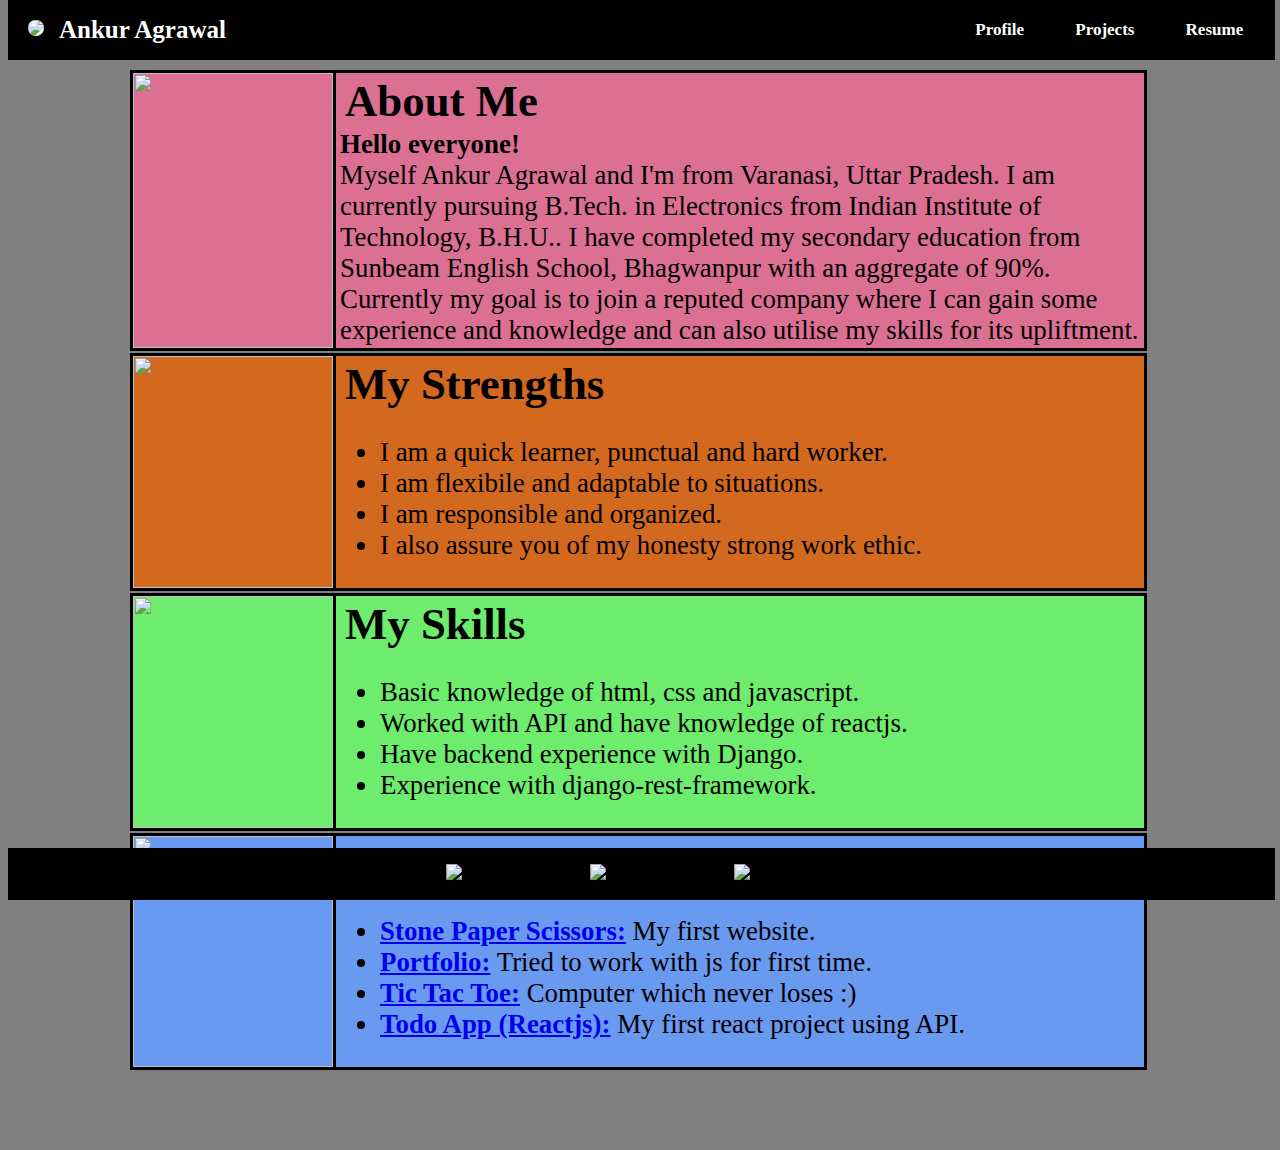
==== index.html @ 5d61c34e "Add files via upload" ====
<!DOCTYPE html>
<html lang="en">

<head>
    <meta charset="UTF-8">
    <meta http-equiv="X-UA-Compatible" content="IE=edge">
    <meta name="viewport" content="width=device-width, initial-scale=1.0">
    <link href="style.css" rel="stylesheet" type="text/css">
    <title>Ankur Agrawal</title>
</head>

<body>
    <div id="navbar">
        <a  target="_blank" href="src/Mypic.png"><img id="imagehead" src="src/Mypic.png"></a>
        <span>Ankur Agrawal</span>
        <ul id="fullview">
            <li><a href="#profile">Profile</a></li>
            <li><a href="#projects">Projects</a></li>
            <li><a target="_blank" href="resume.html">Resume</a></li>
        </ul>
        <div id="dropbox">
        <a href="#myDropdown" id="dropdown">&#8711; <i class="down"></i></a>
        </div>
        <div id="myDropdown">
            <a href="#profile">Profile</a>
            <a href="#projects">Projects</a>
            <a target="_blank"  href="resume.html">Resume</a>
        </div>
    </div>
    <div id="mainbody" >
        <div id="profile" class="content" style="background-color: palevioletred;">
            <img src="src/iitbhu.jpg">
            <div>
                <div class="title">About Me</div>
                <div class="para"><strong>Hello everyone!</strong><br>
                    Myself Ankur Agrawal and I'm from Varanasi, Uttar Pradesh. I am currently pursuing B.Tech. 
                    in Electronics from Indian Institute of Technology, B.H.U.. I have completed my secondary
                    education from Sunbeam English School, Bhagwanpur with an aggregate of 90%.
                    Currently my goal is to join a reputed company where I can gain some experience and knowledge 
                    and can also utilise my skills for its upliftment.
                </div>
            </div>
        </div>
        <div class="content" style="background-color: chocolate;">
            <img src="src/strength.png" >
            <div>
                <div class="title">My Strengths</div>
                <div class="para">
                    <ul>
                        <li>I am a quick learner, punctual and hard worker.</li>
                        <li>I am flexibile and adaptable to situations.</li>
                        <li>I am responsible and organized.</li>
                        <li>I also assure you of my honesty strong work ethic.</li>
                    </ul> 
                </div>
            </div>
        </div>
        <div class="content" style="background-color: rgb(109, 236, 109);">
            <img src="src/skills.jpeg">
            <div>
                <div class="title">My Skills</div>
                <div class="para">
                    <ul>
                        <li>Basic knowledge of html, css and javascript.</li>
                        <li>Worked with API and have knowledge of reactjs.</li>
                        <li>Have backend experience with Django.</li>
                        <li>Experience with django-rest-framework.</li>
                    </ul> 
                </div>
            </div>
        </div>
  

    <div id="projects" class="content" style="background-color: rgb(106, 153, 240);">
        <img src="src/projects.png">
            <div>
                <div class="title">My Projects</div>
                <div class="para">
                    <ul>
                        <li><a  target="_blank" href="http://htmlpreview.github.io/?https://github.com/Ankur-Agrawal-ece20/Game/blob/main/game.html"><strong>Stone Paper Scissors:</strong></a> My first website.</li>
                        <li><a  target="_blank" href="http://htmlpreview.github.io/?https://github.com/Ankur-Agrawal-ece20/My-Portfolio/blob/main/website.html"><strong>Portfolio:</strong></a> Tried to work with js for first time.</li>
                        <li><a  target="_blank" href="https://ankur-agrawal-ece20.github.io/Tic-Tac-Toe/index.html"><strong>Tic Tac Toe:</strong></a> Computer which never loses :)</li>
                        <li><a  target="_blank" href="https://react-project-jsa5975mw-ankur-agrawal-ece20.vercel.app/"><strong>Todo App (Reactjs):</strong></a> My first react project using API.</li>
                    </ul> 
                </div>
            </div>
    </div>






    </div>
    <div id="contactbar">
        <span class="ids" id="gmailid">www.ankuragrawal9455@gmail.com</span>
        <span class="ids" id="gitid">Ankur-Agrawal-ece20</span>
        <span class="ids" id="linkedinid">Ankur Agrawal</span>
        <ul id="fullview">
            <li class="imgs"><a href="#gmailid"><img src="src/gmail.png"></a></li>
            <li class="imgs"><a href="#gitid"><img src="src/github.png"></a></li>
            <li class="imgs"><a href="#linkedinid"><img src="src/linkedin.jpg"></a></li>
        </ul>
    </div>
</body>

</html>
---- style.css ----
:root {
    --navbar-height: 59px;
}

body {
    /* min-height: 600px; */
    background-color:gray;
}

#navbar {
    display: flex;
    flex-wrap: wrap;
    align-items: center;
    top: 0px;
    /* min-height: 50px; */
    height: 60px;
    width: 99%;
    /* overflow: hidden; */
    position: fixed;
    /* z-index: 1; */
    background-color:black;
}

#imagehead{
    background-color: white;
    height: 50px;
    border-radius: 50px;
    margin-left: 20px;
}
#navbar span {
    font-size: 25px;
    color: white;
    font-weight: 900;
    margin: 12px 0px 12px 15px;
}

#navbar ul {
    margin-left: auto;
    display: flex;
    align-items: center;
    list-style: none;
}

#navbar ul li {
    margin-right: 1vw;
    list-style: none;
    font-size: 16px;
    font-weight: 900;
}

#navbar ul li a {
    display: block;
    cursor: pointer;
    font-size: 17px;
    font-weight: 900;
    padding: 3px 1.5vw;
    border-radius: 1vw;
    border: none;
    color: white;
    background-color: transparent;
    text-align: center;
    text-decoration: none;
    transition-delay: 0s;
}

#navbar ul li a:hover {
    border: 2px solid white;
}
#dropbox{
    margin-left: auto;
    display: none;
    /* width: 500px; */
}
#dropdown {
    cursor: pointer;
    font-size: 16px;
    font-weight: 900;
    outline: none;
    color: white;
    background-color: transparent;
    text-align: center;
    padding: 3px 10px;
    border-radius: 1vw;
    margin-left: auto;
    margin-right: 20px;
    /* width: 100%; */
    transition-delay: 0s;
    border: 1px solid white;
}
#myDropdown {
    display: none;
    /* position: absolute; */
    width: 100%;
    /* opacity: 0; */
    transition: .5s ease;
    background-color: black;
    color: black;
    text-align: center;
    font-size: 2vw;
    z-index: 1;
    box-shadow: 0px 8px 16px 0px rgba(0, 0, 0, 0.2);
}
#myDropdown a {
    display: block;
    width:96%;
    /* margin-left: auto; */
    font-size: 17px;
    font-weight: 900;
    padding: 3px 1.5vw;
    border-radius: 1vw;
    border: none;
    color: white;
    background-color: transparent;
    text-align: center;
    text-decoration: none;
    transition-delay: 0s;
}
#myDropdown:target{
    opacity: 1;
    /* transition: visibility 1s ease-out; */
    display: block;
}
#myDropdown a:hover {
    border: 2px solid white;
}
#contactbar {
    display: block;
    align-items: center;
    bottom: 0px;
    max-height: fit-content;
    width: 99%;
    overflow: hidden;
    position: fixed;
    z-index: 1;
    background-color:black;
}
#contactbar ul {
    display: flex;
    align-items: center;
    list-style: none;
    justify-content: center;
}
#contactbar ul li {
    margin-right: 10vw;
    list-style: none;
    font-size: 16px;
    font-weight: 900;
    height: 20px;
}
/* #gmail{
    margin-left: auto;
}
#linkedin{
    margin-right: auto;
} */

#contactbar ul li img{
    height: 25px;
}

.ids {
    display: none;
    /* position: absolute; */
    /* opacity: 0; */
    width: 100%;
    background-color: transparent;
    color: white;
    text-align: center;
    font-size: 17px;
    font-weight: 800;
}

#gmailid:target{
    display: block;
}
#gitid:target{
    display: block;
}
#linkedinid:target{
    display: block;
}

#mainbody{
    margin-top: 70px;
    margin-bottom: 80px;
    max-width: 80vw;
    align-items: center;
    margin-left: auto;
    margin-right: auto;
}
.content{
    display: grid;
    border: 3px solid black;
    grid-template-columns: 200px auto;
    margin: 2px 5px 2px 2px;
}
.content img{
    height: 100%;
    width: 200px;
    border-right: 3px solid black;
}
.title{
    font-size: 3.5vw;
    font-weight: 900;
    margin: 2px 12px 2px 12px;
}
.para{
    font-size: 2.1vw;
    margin: 2px 2px 2px 7px;
}
.para ul p{
    margin-right: 0px;
}

@media screen and (max-width: 900px) {
    #dropbox {
        display: block;
    }
    #navbar{
        width: 97%;
        height: fit-content;
    }
    #contactbar{
        width: 97%;
    }
    #navbar ul {
        display: none;
    }
    .para{
        font-size: 2.2vw;
    }
}
@media screen and (max-width: 500px) {
    .content{
        grid-template-columns: 100%;
        /* align-items: center; */
    }
    .content img{
        border: 2px solid black;
        margin: 2px auto 2px auto;
    }
    .title{
        margin-top: 10px;
        border-top: 2px solid black;
        text-align: center;
    }
}
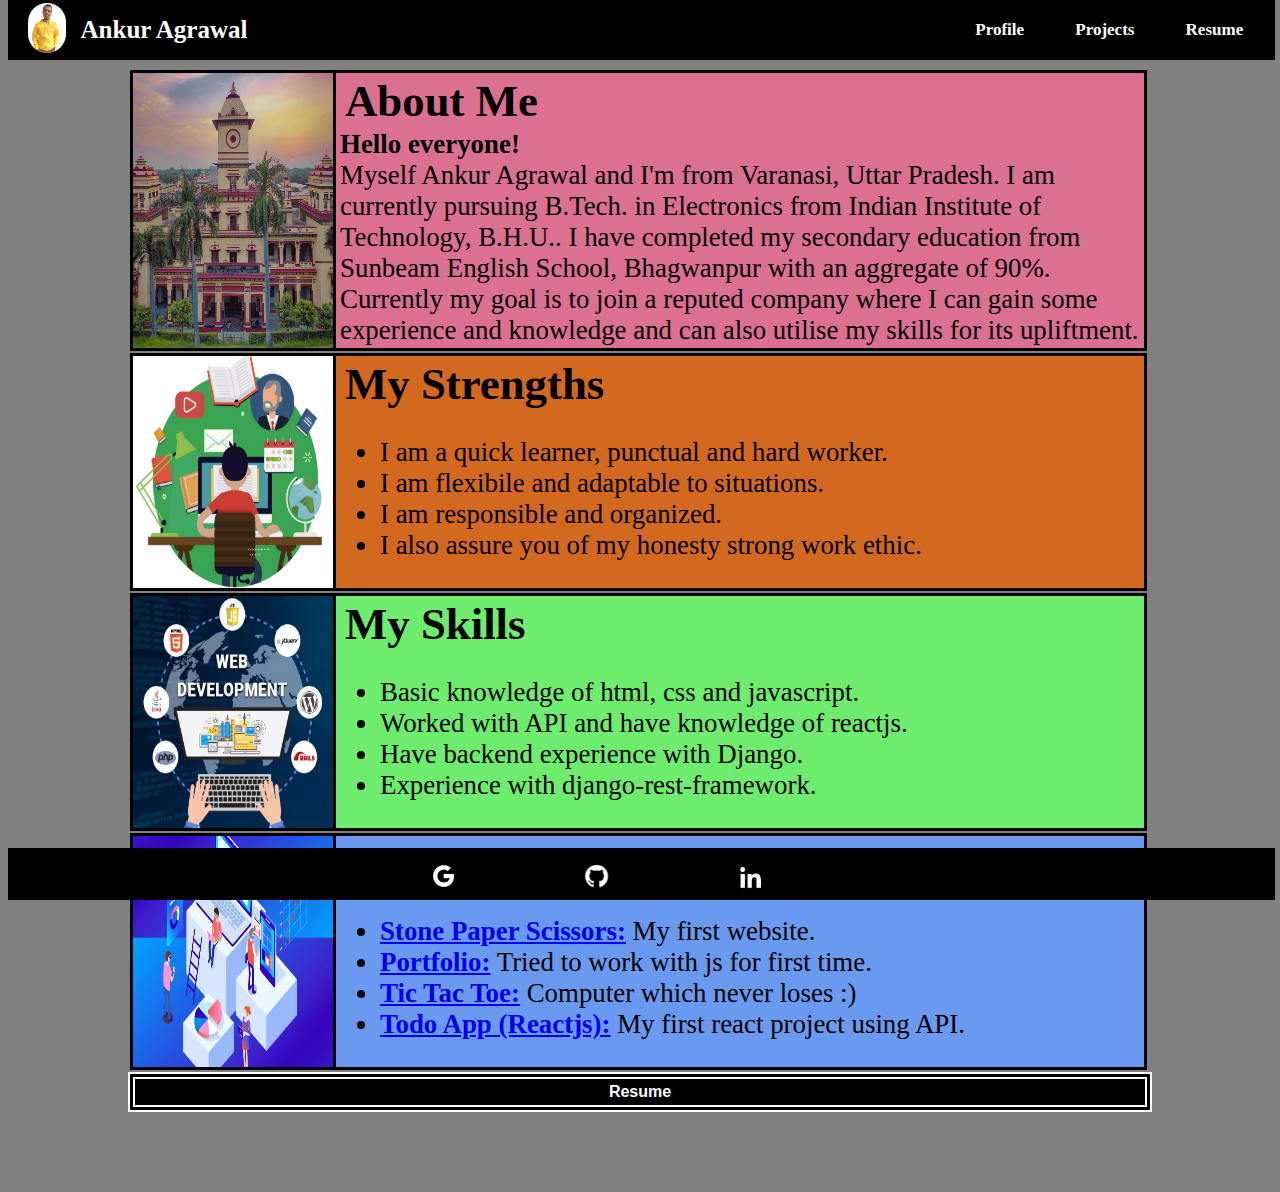
==== commit 9844ad2f: "Added shortcut button for resume." ====
--- a/index.html
+++ b/index.html
@@ -86,7 +86,7 @@
             </div>
     </div>
 
-
+    <button id="resume" onclick="window.open('https://ankur-agrawal-ece20.github.io/MyResume/resume.html','_blank')">Resume</button>
 
 
 
--- a/style.css
+++ b/style.css
@@ -199,6 +199,16 @@
     width: 200px;
     border-right: 3px solid black;
 }
+#resume {
+    background-color: black;
+    width: 100%;
+    height: 40px;
+    margin: 0, auto;
+    color: white;
+    font-size: 1em;
+    font-weight: 900;
+    border: 7px double white;
+}
 .title{
     font-size: 3.5vw;
     font-weight: 900;
